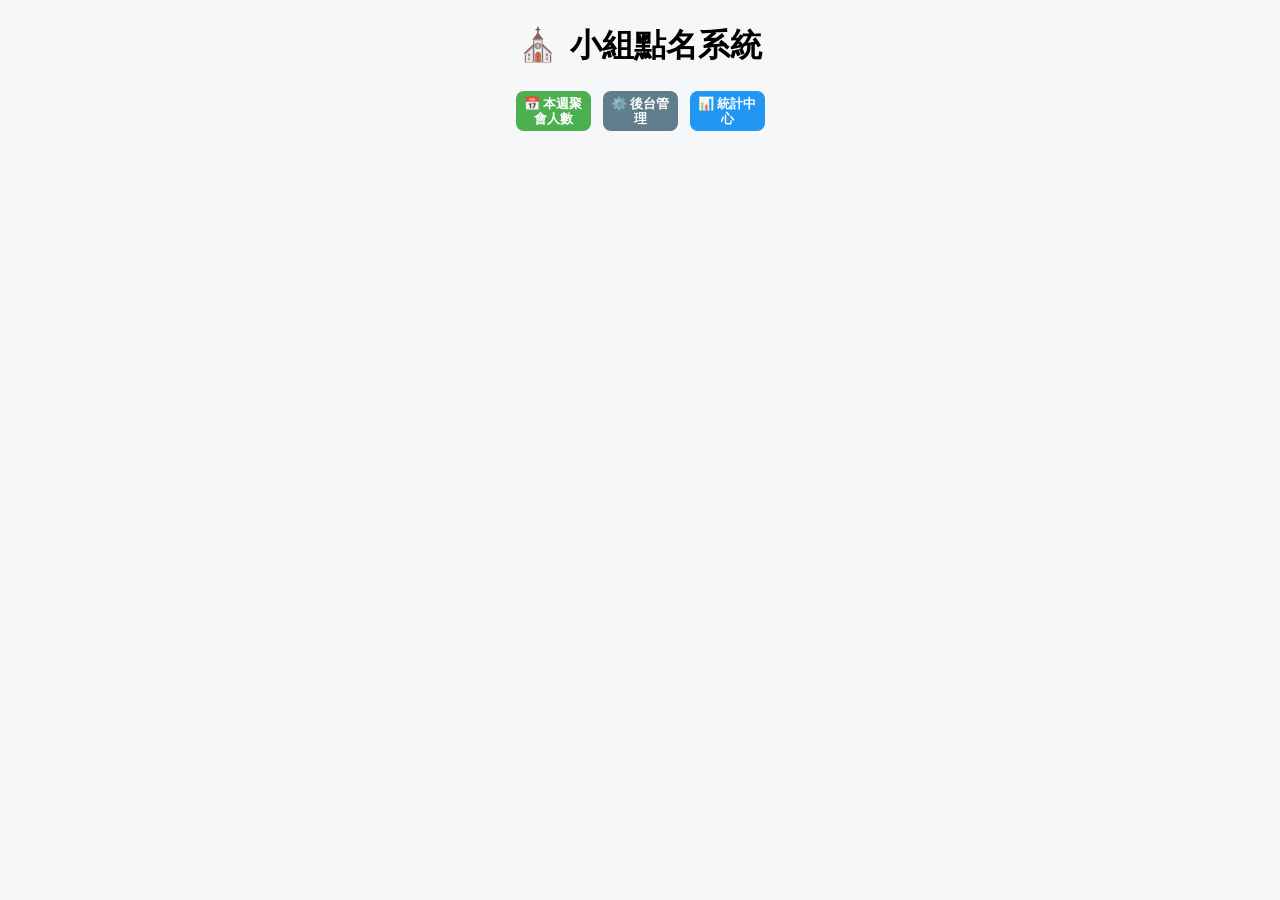
==== index.html @ d7221576 "Update index.html" ====
<!DOCTYPE html>
<html lang="zh-TW">
<head>
    <meta name="robots" content="noindex, nofollow">
    <meta charset="UTF-8">
    <meta name="viewport" content="width=device-width, initial-scale=1.0">
    <title>小組點名系統 - 主首頁</title>
    <link rel="stylesheet" href="style.css">
</head>
<body>
    <div id="loading-overlay">
        <div class="spinner"></div>
        <div class="loading-msg" id="overlay-text">載入中...</div>
    </div>
    
    <div class="header" style="display: flex; justify-content: space-between; align-items: center; gap: 20px;">
        <h1 style="margin: 0;">⛪ 小組點名系統</h1>
        <div style="display: flex; gap: 12px; align-items: center;">
            <button class="stats-link tab-btn" onclick="openWeeklyReport(); setActiveTab(this)" style="background-color:#4CAF50; border:none; cursor:pointer; width:75px; height:40px; border-radius:8px; display:flex; align-items:center; justify-content:center; font-size:13px; line-height:1.2; white-space:normal; word-break:break-word; padding:6px; color:#fff; font-weight:bold;">📅 本週聚會人數</button>
            <button class="stats-link tab-btn" onclick="window.location.href='manage.html'" style="background-color:#607D8B; border:none; cursor:pointer; width:75px; height:40px; border-radius:8px; display:flex; align-items:center; justify-content:center; font-size:13px; line-height:1.2; white-space:normal; word-break:break-word; padding:6px; color:#fff; font-weight:bold;">⚙️ 後台管理</button>
            <button class="stats-link tab-btn" onclick="window.location.href='stats.html'" style="background-color:#2196F3; border:none; cursor:pointer; width:75px; height:40px; border-radius:8px; display:flex; align-items:center; justify-content:center; font-size:13px; line-height:1.2; white-space:normal; word-break:break-word; padding:6px; color:#fff; font-weight:bold;">📊 統計中心</button>
        </div>
    </div>

    <div id="group-list-container"></div>

    <div id="createModal" class="modal">
        <div class="modal-content">
            <span class="close-btn" onclick="toggleModal(false)">&times;</span>
            <h3>✨ 創建新小組</h3>
            <input type="text" id="newGroupName" placeholder="請輸入小組名稱">
            <input type="password" id="newGroupCode" placeholder="請設定小組編號 (密碼)">
            <button class="submit-btn" onclick="createNewGroup()">確認建立</button>
        </div>
    </div>

    <!-- 本週聚會人數彈窗 -->
    <div id="weeklyModal" style="display:none; position:fixed; inset:0; background:rgba(0,0,0,0.45); z-index:1000; align-items:center; justify-content:center;" onclick="if(event.target===this) closeWeeklyReport()">
        <div style="background:#fff; border-radius:12px; width:90%; max-width:520px; padding:1.5rem; max-height:80vh; overflow-y:auto;">
            <div style="display:flex; justify-content:space-between; align-items:center; margin-bottom:1rem; border-bottom:1px solid #eee; padding-bottom:0.75rem;">
                <h2 style="margin:0; font-size:16px;">📅 本週聚會人數</h2>
                <button onclick="closeWeeklyReport()" style="background:none; border:none; font-size:20px; cursor:pointer; color:#999;">✕</button>
            </div>
            <div id="weeklyReportContent">
                <p style="color:#999; text-align:center; padding:2rem 0;">載入中...</p>
            </div>
        </div>
    </div>
    
    <script src="https://jirehwang.github.io/LKERP.github.io/config.js"></script>
    <script src="index.js"></script>
</body>
</html>
---- style.css ----
:root { 
    --primary-color: #4CAF50; 
    --admin-color: #2196F3; 
    --create-color: #FF9800; 
}

/* =========================================
   1. 全域基礎樣式 & 共用元件
========================================= */
body { 
    font-family: 'Segoe UI', system-ui, -apple-system, sans-serif; 
    padding: 20px; 
    max-width: 900px; /* 統一使用適合閱讀的寬度 */
    margin: auto; 
    background-color: #f5f7f9; 
    line-height: 1.6;
}

.header {
    display: flex;
    flex-direction: column;  /* 改成垂直排列 */
    align-items: center;
    gap: 15px;              /* 標題和按鈕之間的距離 */
    /* 其他原有的 header 樣式 */
}

/* --- Loading 遮罩 --- */
#loading-overlay { 
    display: none; position: fixed; 
    top: 0; left: 0; width: 100%; height: 100%; 
    background: rgba(255, 255, 255, 0.85); 
    z-index: 9999; flex-direction: column; 
    justify-content: center; align-items: center; 
    backdrop-filter: blur(3px); 
}
.spinner { 
    width: 50px; height: 50px; 
    border: 5px solid #f3f3f3; border-top: 5px solid #3498db; 
    border-radius: 50%; animation: spin 1s linear infinite; 
}
@keyframes spin { 0% { transform: rotate(0deg); } 100% { transform: rotate(360deg); } }
.loading-msg { margin-top: 15px; color: #333; font-weight: bold; font-size: 16px; }

/* --- 基礎表格 --- */
table { 
    width: 100%; border-collapse: collapse; 
    background: white; margin-top: 20px; 
    border-radius: 8px; overflow: hidden; 
}
th, td { border: 1px solid #eee; padding: 12px; text-align: center; }
th { background: var(--primary-color); color: white; position: sticky; top: 0; z-index: 1; }
tr:nth-child(even) { background: #fafafa; }

/* --- 基礎按鈕與輸入框 --- */
.btn { 
    padding: 10px 20px; cursor: pointer; border: none; 
    border-radius: 4px; font-weight: bold; transition: 0.3s; 
    color: white; margin-top: 10px;
}
input, select, textarea { 
    padding: 10px; border: 1px solid #ddd; 
    border-radius: 6px; font-size: 14px; box-sizing: border-box;
}

/* --- 彈窗 (Modal) 共用 --- */
.modal { 
    display: none; position: fixed; top: 0; left: 0; 
    width: 100%; height: 100%; background: rgba(0,0,0,0.6); 
    z-index: 1000; backdrop-filter: blur(4px); 
}
.modal-content { 
    background: white; width: 90%; max-width: 450px; 
    margin: 40px auto; padding: 30px; border-radius: 16px; 
    position: relative; box-shadow: 0 4px 15px rgba(0,0,0,0.2);
}
.modal-content h3 { margin-top: 0; color: #333; }
.close-btn { position: absolute; top: 15px; right: 15px; font-size: 24px; cursor: pointer; color: #999; }

/* =========================================
   2. 首頁專屬樣式 (index.html)
========================================= */
.stats-link { 
    background: var(--admin-color); color: white; 
    text-decoration: none; padding: 10px 20px; 
    border-radius: 50px; font-weight: bold; transition: 0.3s; 
}
.stats-link:hover { opacity: 0.8; transform: translateY(-2px); }

#group-list-container { 
    display: grid; grid-template-columns: repeat(auto-fill, minmax(140px, 1fr)); gap: 15px; 
}
.tag-btn { 
    padding: 20px 10px; border: none; border-radius: 12px; 
    font-size: 16px; font-weight: 600; cursor: pointer; 
    transition: all 0.2s; box-shadow: 0 4px 6px rgba(0,0,0,0.1); 
    background: white; color: #333; text-align: center; 
}
.tag-btn:hover { transform: scale(1.05); box-shadow: 0 6px 12px rgba(0,0,0,0.15); }
.group-tag { border-top: 5px solid var(--primary-color); }
.create-tag { border: 2px dashed var(--create-color); color: var(--create-color); background: #fffbf2; }
.submit-btn { 
    width: 100%; padding: 12px; background: var(--create-color); 
    color: white; border: none; border-radius: 8px; 
    font-size: 16px; cursor: pointer; margin-top: 10px; 
}

/* =========================================
   3. 點名頁專屬樣式 (group.html)
========================================= */
.member-item { 
    display: flex; align-items: center; padding: 12px 10px; 
    border-bottom: 1px dashed #ccc; background: white; 
}
.member-item input[type="checkbox"] { transform: scale(1.5); margin-right: 15px; }

/* 點名頁專用按鈕群 */
.btn-save { background-color: #2196F3; width: 100%; font-size: 18px; margin-bottom: 30px; box-shadow: 0 4px 6px rgba(33,150,243,0.3); }
.btn-save:hover { background-color: #1976D2; }
.btn-init { background-color: #f44336; }
.btn-edit { background-color: #607D8B; font-size: 14px; margin-bottom: 10px; }

/* 新朋友區塊 */
.new-friend { 
    margin-top: 20px; padding: 15px; background: #fff3e0; 
    border-radius: 8px; border: 1px solid #ffe0b2; margin-bottom: 15px; 
}

/* 編輯名單清單 */
.edit-add-box { display: flex; gap: 8px; margin-bottom: 15px; align-items: center; }
.edit-role-select { flex: 1; padding: 10px; border: 1px solid #ddd; border-radius: 6px; font-size: 13px; background: white; }
.btn-add { background: #FF9800; color: white; border: none; padding: 10px 15px; border-radius: 6px; cursor: pointer; font-weight: bold; white-space: nowrap; margin-top: 0;}
.edit-list-container { max-height: 350px; overflow-y: auto; border: 1px solid #eee; border-radius: 6px; padding: 5px; background: #fafafa; }
.edit-member-item { display: flex; justify-content: space-between; align-items: center; padding: 10px; border-bottom: 1px solid #eee; background: white; margin-bottom: 5px; border-radius: 6px; box-shadow: 0 1px 3px rgba(0,0,0,0.05); }
.btn-remove { background: #ffebee; color: #c62828; border: none; border-radius: 6px; padding: 6px 12px; cursor: pointer; font-size: 13px; font-weight: bold; transition: 0.2s; margin-top: 0;}

/* 身分標籤 (核心/一般/小羊/陪伴) */
.role-badge { padding: 4px 8px; border-radius: 12px; font-size: 12px; font-weight: bold; margin-right: 10px; display: inline-block; width: 55px; text-align: center; }
.role-core { background: #ffebee; color: #c62828; }    
.role-general { background: #e3f2fd; color: #1565c0; } 
.role-sheep { background: #e8f5e9; color: #2e7d32; }   
.role-companion { background: #f3e5f5; color: #6a1b9a; } /* 💡 新增：陪伴同工 (紫色系) */
.role-default { background: #f5f5f5; color: #757575; }

/* 歷史進度表 */
.progress-section { margin-top: 40px; background: white; padding: 15px; border-radius: 12px; box-shadow: 0 2px 10px rgba(0,0,0,0.05); }
.progress-header { display: flex; justify-content: space-between; align-items: center; border-bottom: 2px solid #4CAF50; padding-bottom: 10px; margin-bottom: 10px; }
.progress-header h3 { margin: 0; color: #333; font-size: 16px; }
.table-wrapper { overflow-y: auto; border-radius: 6px; border: 1px solid #eee; }
.schedule-link-btn { color: #1976D2; cursor: pointer; font-size: 13px; font-weight: bold; margin-top: 5px; display: inline-block; padding: 5px 10px; background: #e3f2fd; border-radius: 6px; border: 1px solid #bbdefb; transition: 0.2s; }
.schedule-link-btn:hover { background: #bbdefb; }
.edit-record-btn { margin-left:5px; padding:3px 6px; font-size:12px; cursor:pointer; background:#FFC107; border:none; border-radius:4px; font-weight:bold; color: #333; box-shadow: 0 1px 3px rgba(0,0,0,0.2); }

/* =========================================
   4. 統計中心專屬樣式 (stats.html)
========================================= */
.filter-box { 
    background: white; padding: 25px; 
    border-radius: 12px; box-shadow: 0 4px 12px rgba(0,0,0,0.1); 
    margin-bottom: 20px; 
}
.input-row { 
    display: flex; gap: 15px; align-items: center; 
    flex-wrap: wrap; margin-bottom: 15px; 
}
.status-badge { 
    padding: 6px 12px; border-radius: 20px; 
    font-size: 14px; font-weight: bold; background: #eee; transition: 0.3s;
}
.status-ok { background: #e8f5e9; color: #2e7d32; }
.status-err { background: #ffebee; color: #c62828; }
.status-wait { background: #fff3e0; color: #ef6c00; }

.btn-query { background: #4CAF50; color: white; margin-top: 0;}
.btn-query:hover { background: #45a049; }
.btn-export { background: #2196F3; color: white; margin-top: 0;}
/* --- 統計中心：進度條與高級視覺化樣式 --- */
.stats-dashboard { border-radius: 12px; overflow: hidden; box-shadow: 0 4px 15px rgba(0,0,0,0.05); }
.stats-dashboard table { margin-top: 0; border-radius: 0; box-shadow: none; }
.stats-dashboard th { background: #37474f; font-weight: 600; letter-spacing: 1px; padding: 15px; }
.stats-dashboard td { vertical-align: middle; padding: 15px 10px; }
.stats-dashboard tr:hover { background-color: #f1f8e9; transition: 0.2s; }

/* 進度條容器 */
.prog-container { width: 100%; background: #e0e0e0; border-radius: 8px; height: 14px; margin-top: 5px; overflow: hidden; }
.prog-bar { height: 100%; border-radius: 8px; transition: width 0.8s ease-in-out; }

/* 三種聚會專屬顏色 */
.color-cell { background-color: #4CAF50; }   /* 小組：綠色 */
.color-sunday { background-color: #2196F3; } /* 主日：藍色 */
.color-school { background-color: #FF9800; } /* 主日學：橘色 */

/* 數據文字排版 */
.stat-box { display: flex; flex-direction: column; align-items: flex-start; margin: 0 5px; }
.stat-labels { width: 100%; display: flex; justify-content: space-between; font-size: 12px; color: #555; font-weight: bold; }

function setActiveTab(element) {
    // 移除所有 tab 的 active 狀態
    document.querySelectorAll('.tab-btn').forEach(btn => {
        btn.style.backgroundColor = 'transparent';
        btn.style.border = '2px solid #ddd';
        btn.style.color = '#999';
    });
    
    // 給點擊的按鈕加上 active 樣式（深綠色實心）
    element.style.backgroundColor = '#4CAF50';
    element.style.border = 'none';
    element.style.color = '#fff';
}

// 頁面載入時，設定第一個按鈕為 active
window.addEventListener('DOMContentLoaded', () => {
    const firstTab = document.querySelector('.tab-btn.active');
    if (firstTab) {
        setActiveTab(firstTab);
    }
});
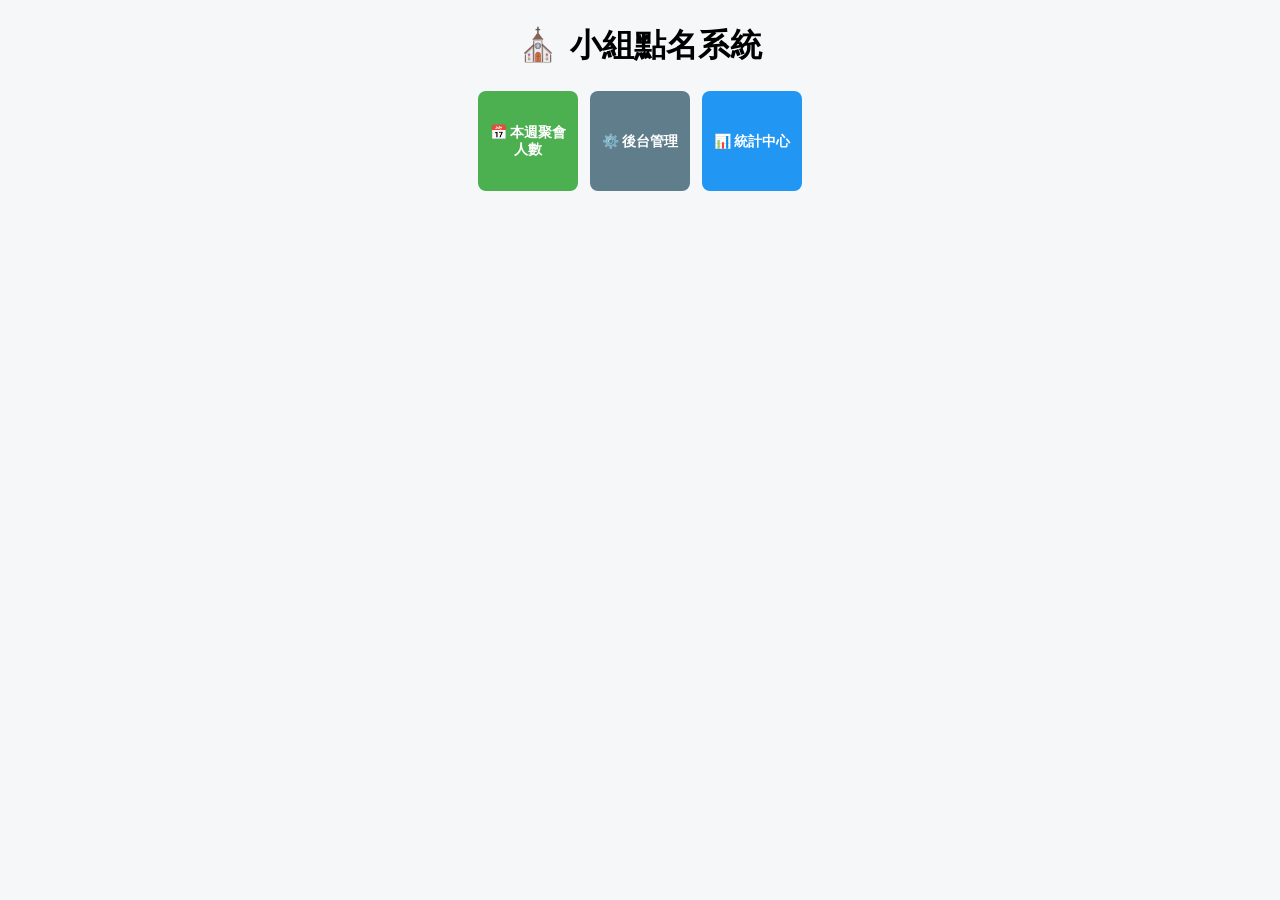
==== commit fe30e0b6: "Update index.html" ====
--- a/index.html
+++ b/index.html
@@ -16,9 +16,9 @@
     <div class="header" style="display: flex; justify-content: space-between; align-items: center; gap: 20px;">
         <h1 style="margin: 0;">⛪ 小組點名系統</h1>
         <div style="display: flex; gap: 12px; align-items: center;">
-            <button class="stats-link tab-btn" onclick="openWeeklyReport(); setActiveTab(this)" style="background-color:#4CAF50; border:none; cursor:pointer; width:75px; height:40px; border-radius:8px; display:flex; align-items:center; justify-content:center; font-size:13px; line-height:1.2; white-space:normal; word-break:break-word; padding:6px; color:#fff; font-weight:bold;">📅 本週聚會人數</button>
-            <button class="stats-link tab-btn" onclick="window.location.href='manage.html'" style="background-color:#607D8B; border:none; cursor:pointer; width:75px; height:40px; border-radius:8px; display:flex; align-items:center; justify-content:center; font-size:13px; line-height:1.2; white-space:normal; word-break:break-word; padding:6px; color:#fff; font-weight:bold;">⚙️ 後台管理</button>
-            <button class="stats-link tab-btn" onclick="window.location.href='stats.html'" style="background-color:#2196F3; border:none; cursor:pointer; width:75px; height:40px; border-radius:8px; display:flex; align-items:center; justify-content:center; font-size:13px; line-height:1.2; white-space:normal; word-break:break-word; padding:6px; color:#fff; font-weight:bold;">📊 統計中心</button>
+            <button class="stats-link tab-btn" onclick="openWeeklyReport()" style="background-color:#4CAF50; border:none; cursor:pointer; width:clamp(60px, 12vw, 100px); height:clamp(60px, 12vw, 100px); border-radius:8px; display:flex; align-items:center; justify-content:center; font-size:clamp(9px, 2vw, 14px); line-height:1.2; white-space:normal; word-break:break-word; padding:6px; color:#fff; font-weight:bold;">📅 本週聚會人數</button>
+            <button class="stats-link tab-btn" onclick="window.location.href='manage.html'" style="background-color:#607D8B; border:none; cursor:pointer; width:clamp(60px, 12vw, 100px); height:clamp(60px, 12vw, 100px); border-radius:8px; display:flex; align-items:center; justify-content:center; font-size:clamp(9px, 2vw, 14px); line-height:1.2; white-space:normal; word-break:break-word; padding:6px; color:#fff; font-weight:bold;">⚙️ 後台管理</button>
+            <button class="stats-link tab-btn" onclick="window.location.href='stats.html'" style="background-color:#2196F3; border:none; cursor:pointer; width:clamp(60px, 12vw, 100px); height:clamp(60px, 12vw, 100px); border-radius:8px; display:flex; align-items:center; justify-content:center; font-size:clamp(9px, 2vw, 14px); line-height:1.2; white-space:normal; word-break:break-word; padding:6px; color:#fff; font-weight:bold;">📊 統計中心</button>
         </div>
     </div>
 
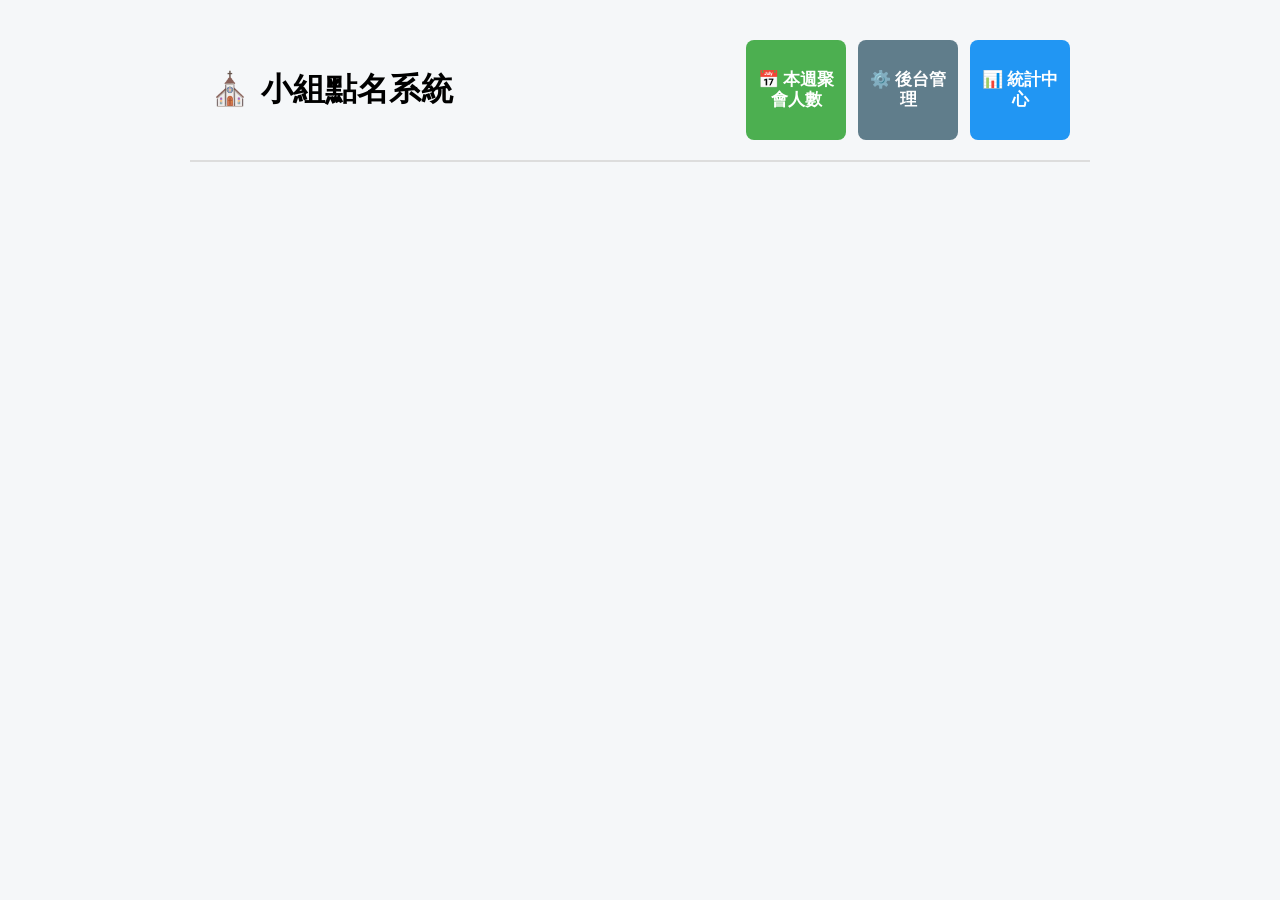
==== commit 7fd9c3ff: "Update index.html" ====
--- a/index.html
+++ b/index.html
@@ -16,9 +16,9 @@
     <div class="header" style="display: flex; justify-content: space-between; align-items: center; gap: 20px;">
         <h1 style="margin: 0;">⛪ 小組點名系統</h1>
         <div style="display: flex; gap: 12px; align-items: center;">
-            <button class="stats-link tab-btn" onclick="openWeeklyReport()" style="background-color:#4CAF50; border:none; cursor:pointer; width:clamp(60px, 12vw, 100px); height:clamp(60px, 12vw, 100px); border-radius:8px; display:flex; align-items:center; justify-content:center; font-size:clamp(9px, 2vw, 14px); line-height:1.2; white-space:normal; word-break:break-word; padding:6px; color:#fff; font-weight:bold;">📅 本週聚會人數</button>
-            <button class="stats-link tab-btn" onclick="window.location.href='manage.html'" style="background-color:#607D8B; border:none; cursor:pointer; width:clamp(60px, 12vw, 100px); height:clamp(60px, 12vw, 100px); border-radius:8px; display:flex; align-items:center; justify-content:center; font-size:clamp(9px, 2vw, 14px); line-height:1.2; white-space:normal; word-break:break-word; padding:6px; color:#fff; font-weight:bold;">⚙️ 後台管理</button>
-            <button class="stats-link tab-btn" onclick="window.location.href='stats.html'" style="background-color:#2196F3; border:none; cursor:pointer; width:clamp(60px, 12vw, 100px); height:clamp(60px, 12vw, 100px); border-radius:8px; display:flex; align-items:center; justify-content:center; font-size:clamp(9px, 2vw, 14px); line-height:1.2; white-space:normal; word-break:break-word; padding:6px; color:#fff; font-weight:bold;">📊 統計中心</button>
+            <button class="stats-link tab-btn" onclick="openWeeklyReport()" style="background-color:#4CAF50; border:none; cursor:pointer; width:clamp(80px, 12vw, 100px); height:clamp(50px, 12vw, 100px); border-radius:8px; display:flex; align-items:center; justify-content:center; font-size:clamp(13px, 2vw, 17px); line-height:1.2; white-space:normal; word-break:break-word; padding:6px; color:#fff; font-weight:bold;">📅 本週聚會人數</button>
+            <button class="stats-link tab-btn" onclick="window.location.href='manage.html'" style="background-color:#607D8B; border:none; cursor:pointer; width:clamp(80px, 12vw, 100px); height:clamp(50px, 12vw, 100px); border-radius:8px; display:flex; align-items:center; justify-content:center; font-size:clamp(13px, 2vw, 17px); line-height:1.2; white-space:normal; word-break:break-word; padding:6px; color:#fff; font-weight:bold;">⚙️ 後台管理</button>
+            <button class="stats-link tab-btn" onclick="window.location.href='stats.html'" style="background-color:#2196F3; border:none; cursor:pointer; width:clamp(80px, 12vw, 100px); height:clamp(50px, 12vw, 100px); border-radius:8px; display:flex; align-items:center; justify-content:center; font-size:clamp(13px, 2vw, 17px); line-height:1.2; white-space:normal; word-break:break-word; padding:6px; color:#fff; font-weight:bold;">📊 統計中心</button>
         </div>
     </div>
 
--- a/style.css
+++ b/style.css
@@ -17,11 +17,12 @@
 }
 
 .header {
-    display: flex;
-    flex-direction: column;  /* 改成垂直排列 */
-    align-items: center;
-    gap: 15px;              /* 標題和按鈕之間的距離 */
-    /* 其他原有的 header 樣式 */
+    width: 100%;
+    max-width: 1200px;
+    margin: 0 auto;
+    padding: 20px;
+    box-sizing: border-box;
+    border-bottom: 2px solid #ddd;
 }
 
 /* --- Loading 遮罩 --- */
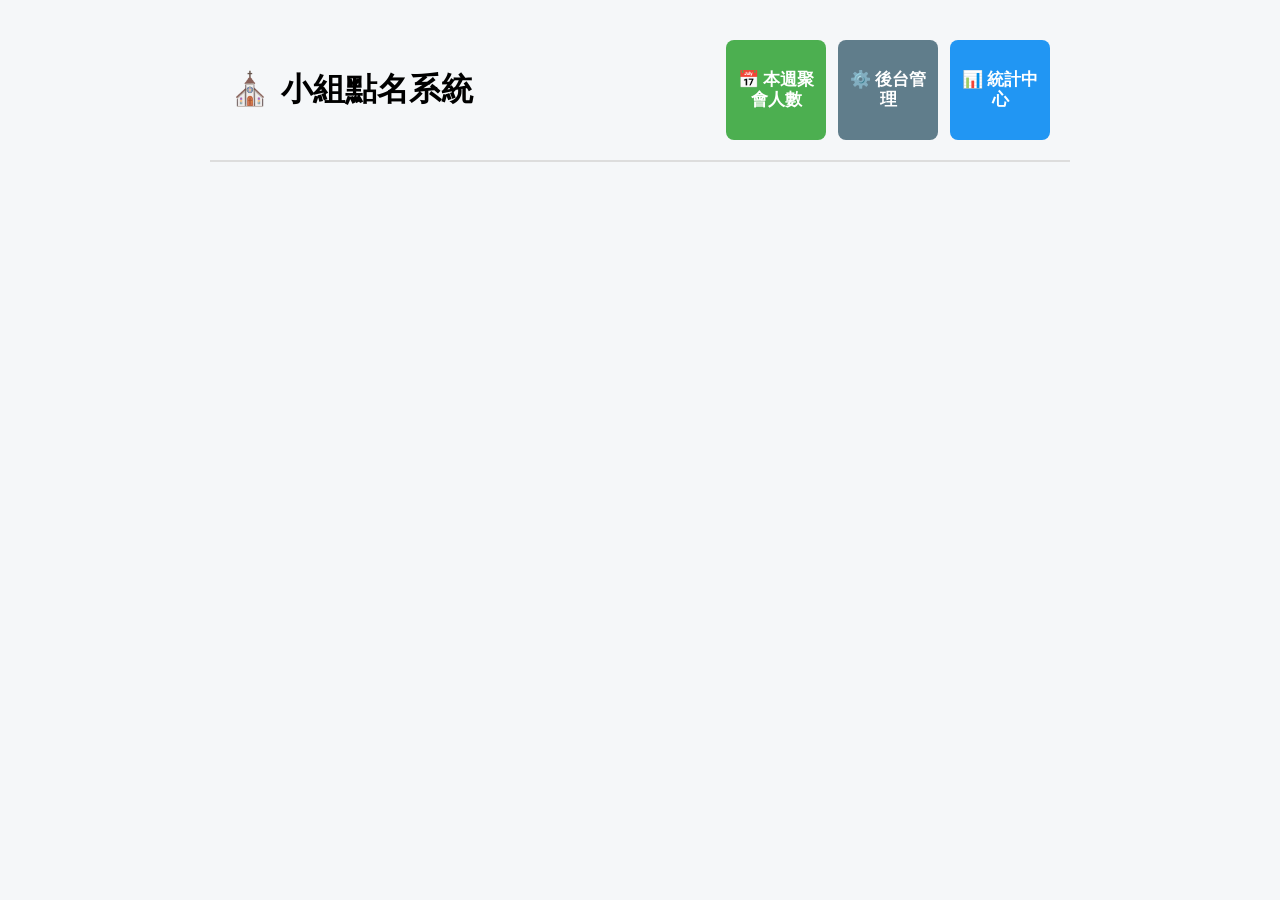
==== commit 12946335: "Update index.html" ====
--- a/index.html
+++ b/index.html
@@ -13,17 +13,21 @@
         <div class="loading-msg" id="overlay-text">載入中...</div>
     </div>
     
-    <div class="header" style="display: flex; justify-content: space-between; align-items: center; gap: 20px;">
-        <h1 style="margin: 0;">⛪ 小組點名系統</h1>
-        <div style="display: flex; gap: 12px; align-items: center;">
-            <button class="stats-link tab-btn" onclick="openWeeklyReport()" style="background-color:#4CAF50; border:none; cursor:pointer; width:clamp(80px, 12vw, 100px); height:clamp(50px, 12vw, 100px); border-radius:8px; display:flex; align-items:center; justify-content:center; font-size:clamp(13px, 2vw, 17px); line-height:1.2; white-space:normal; word-break:break-word; padding:6px; color:#fff; font-weight:bold;">📅 本週聚會人數</button>
-            <button class="stats-link tab-btn" onclick="window.location.href='manage.html'" style="background-color:#607D8B; border:none; cursor:pointer; width:clamp(80px, 12vw, 100px); height:clamp(50px, 12vw, 100px); border-radius:8px; display:flex; align-items:center; justify-content:center; font-size:clamp(13px, 2vw, 17px); line-height:1.2; white-space:normal; word-break:break-word; padding:6px; color:#fff; font-weight:bold;">⚙️ 後台管理</button>
-            <button class="stats-link tab-btn" onclick="window.location.href='stats.html'" style="background-color:#2196F3; border:none; cursor:pointer; width:clamp(80px, 12vw, 100px); height:clamp(50px, 12vw, 100px); border-radius:8px; display:flex; align-items:center; justify-content:center; font-size:clamp(13px, 2vw, 17px); line-height:1.2; white-space:normal; word-break:break-word; padding:6px; color:#fff; font-weight:bold;">📊 統計中心</button>
+    <div style="width: 100%; max-width: 100%; margin: 0 auto; padding: 0 20px; box-sizing: border-box;">
+        <div class="header">
+            <h1 style="margin: 0;">⛪ 小組點名系統</h1>
+            <div style="display: flex; gap: 12px; align-items: center;">
+                <button class="stats-link tab-btn" onclick="openWeeklyReport()" style="background-color:#4CAF50; border:none; cursor:pointer; width:clamp(80px, 12vw, 100px); height:clamp(50px, 12vw, 100px); border-radius:8px; display:flex; align-items:center; justify-content:center; font-size:clamp(13px, 2vw, 17px); line-height:1.2; white-space:normal; word-break:break-word; padding:6px; color:#fff; font-weight:bold;">📅 本週聚會人數</button>
+                <button class="stats-link tab-btn" onclick="window.location.href='manage.html'" style="background-color:#607D8B; border:none; cursor:pointer; width:clamp(80px, 12vw, 100px); height:clamp(50px, 12vw, 100px); border-radius:8px; display:flex; align-items:center; justify-content:center; font-size:clamp(13px, 2vw, 17px); line-height:1.2; white-space:normal; word-break:break-word; padding:6px; color:#fff; font-weight:bold;">⚙️ 後台管理</button>
+                <button class="stats-link tab-btn" onclick="window.location.href='stats.html'" style="background-color:#2196F3; border:none; cursor:pointer; width:clamp(80px, 12vw, 100px); height:clamp(50px, 12vw, 100px); border-radius:8px; display:flex; align-items:center; justify-content:center; font-size:clamp(13px, 2vw, 17px); line-height:1.2; white-space:normal; word-break:break-word; padding:6px; color:#fff; font-weight:bold;">📊 統計中心</button>
+            </div>
         </div>
     </div>
-
-    <div id="group-list-container"></div>
-
+    
+    <div style="width: 100%; max-width: 100%; margin: 0 auto; padding: 0 20px; box-sizing: border-box;">
+        <div id="group-list-container" style="margin-top: 20px;"></div>
+    </div>
+    
     <div id="createModal" class="modal">
         <div class="modal-content">
             <span class="close-btn" onclick="toggleModal(false)">&times;</span>
--- a/style.css
+++ b/style.css
@@ -18,11 +18,14 @@
 
 .header {
     width: 100%;
-    max-width: 1200px;
-    margin: 0 auto;
+    max-width: 100%;
     padding: 20px;
     box-sizing: border-box;
     border-bottom: 2px solid #ddd;
+    display: flex;
+    justify-content: space-between;
+    align-items: center;
+    gap: 20px;
 }
 
 /* --- Loading 遮罩 --- */
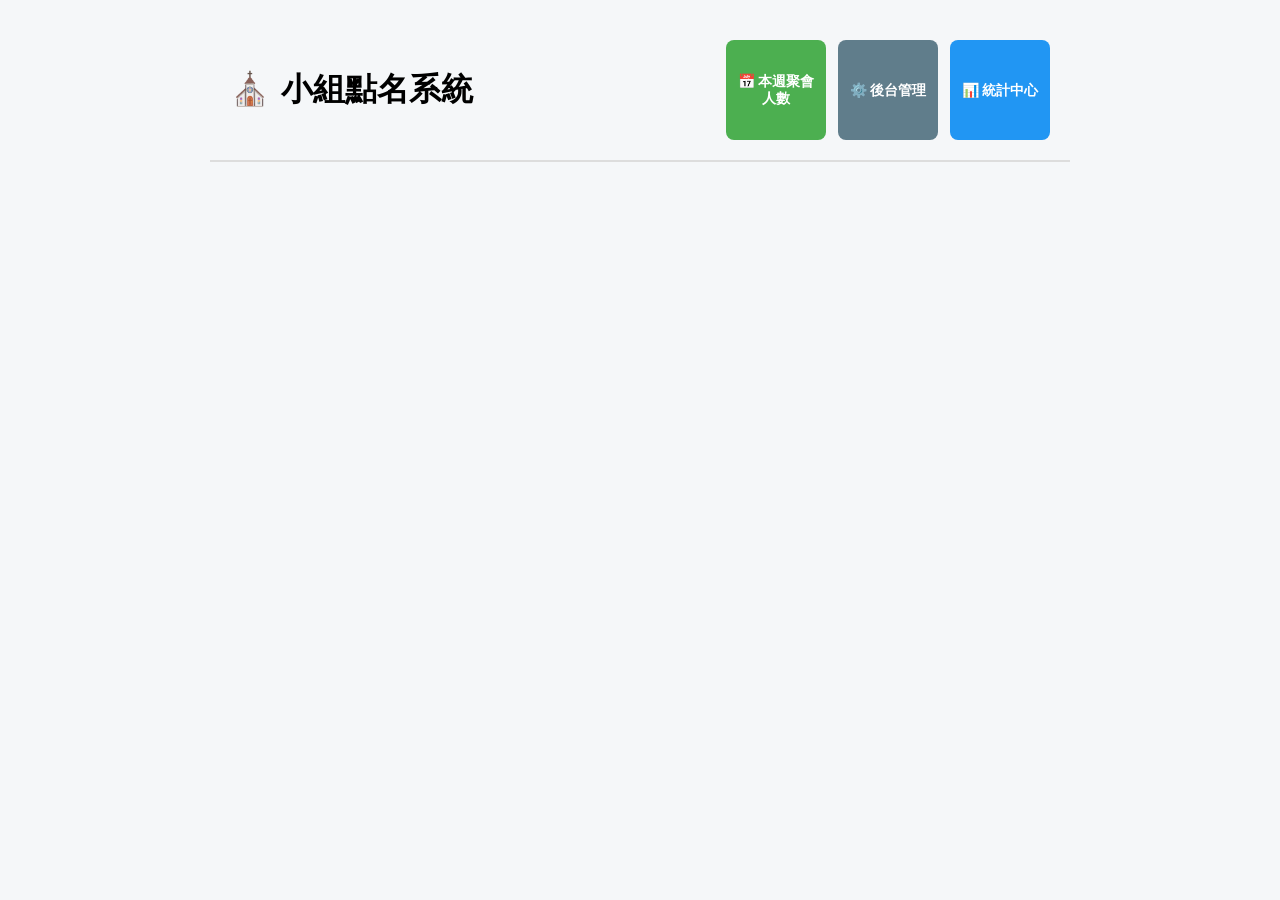
==== commit d6ac0cec: "Update index.html" ====
--- a/index.html
+++ b/index.html
@@ -15,11 +15,13 @@
     
     <div style="width: 100%; max-width: 100%; margin: 0 auto; padding: 0 20px; box-sizing: border-box;">
         <div class="header">
-            <h1 style="margin: 0;">⛪ 小組點名系統</h1>
+            <div style="flex: 1;">
+                <h1 style="margin: 0;">⛪ 小組點名系統</h1>
+            </div>
             <div style="display: flex; gap: 12px; align-items: center;">
-                <button class="stats-link tab-btn" onclick="openWeeklyReport()" style="background-color:#4CAF50; border:none; cursor:pointer; width:clamp(80px, 12vw, 100px); height:clamp(50px, 12vw, 100px); border-radius:8px; display:flex; align-items:center; justify-content:center; font-size:clamp(13px, 2vw, 17px); line-height:1.2; white-space:normal; word-break:break-word; padding:6px; color:#fff; font-weight:bold;">📅 本週聚會人數</button>
-                <button class="stats-link tab-btn" onclick="window.location.href='manage.html'" style="background-color:#607D8B; border:none; cursor:pointer; width:clamp(80px, 12vw, 100px); height:clamp(50px, 12vw, 100px); border-radius:8px; display:flex; align-items:center; justify-content:center; font-size:clamp(13px, 2vw, 17px); line-height:1.2; white-space:normal; word-break:break-word; padding:6px; color:#fff; font-weight:bold;">⚙️ 後台管理</button>
-                <button class="stats-link tab-btn" onclick="window.location.href='stats.html'" style="background-color:#2196F3; border:none; cursor:pointer; width:clamp(80px, 12vw, 100px); height:clamp(50px, 12vw, 100px); border-radius:8px; display:flex; align-items:center; justify-content:center; font-size:clamp(13px, 2vw, 17px); line-height:1.2; white-space:normal; word-break:break-word; padding:6px; color:#fff; font-weight:bold;">📊 統計中心</button>
+                <button class="stats-link tab-btn" onclick="openWeeklyReport()" style="background-color:#4CAF50; border:none; cursor:pointer; width:clamp(60px, 12vw, 100px); height:clamp(60px, 12vw, 100px); border-radius:8px; display:flex; align-items:center; justify-content:center; font-size:clamp(9px, 2vw, 14px); line-height:1.2; white-space:normal; word-break:break-word; padding:6px; color:#fff; font-weight:bold;">📅 本週聚會人數</button>
+                <button class="stats-link tab-btn" onclick="window.location.href='manage.html'" style="background-color:#607D8B; border:none; cursor:pointer; width:clamp(60px, 12vw, 100px); height:clamp(60px, 12vw, 100px); border-radius:8px; display:flex; align-items:center; justify-content:center; font-size:clamp(9px, 2vw, 14px); line-height:1.2; white-space:normal; word-break:break-word; padding:6px; color:#fff; font-weight:bold;">⚙️ 後台管理</button>
+                <button class="stats-link tab-btn" onclick="window.location.href='stats.html'" style="background-color:#2196F3; border:none; cursor:pointer; width:clamp(60px, 12vw, 100px); height:clamp(60px, 12vw, 100px); border-radius:8px; display:flex; align-items:center; justify-content:center; font-size:clamp(9px, 2vw, 14px); line-height:1.2; white-space:normal; word-break:break-word; padding:6px; color:#fff; font-weight:bold;">📊 統計中心</button>
             </div>
         </div>
     </div>
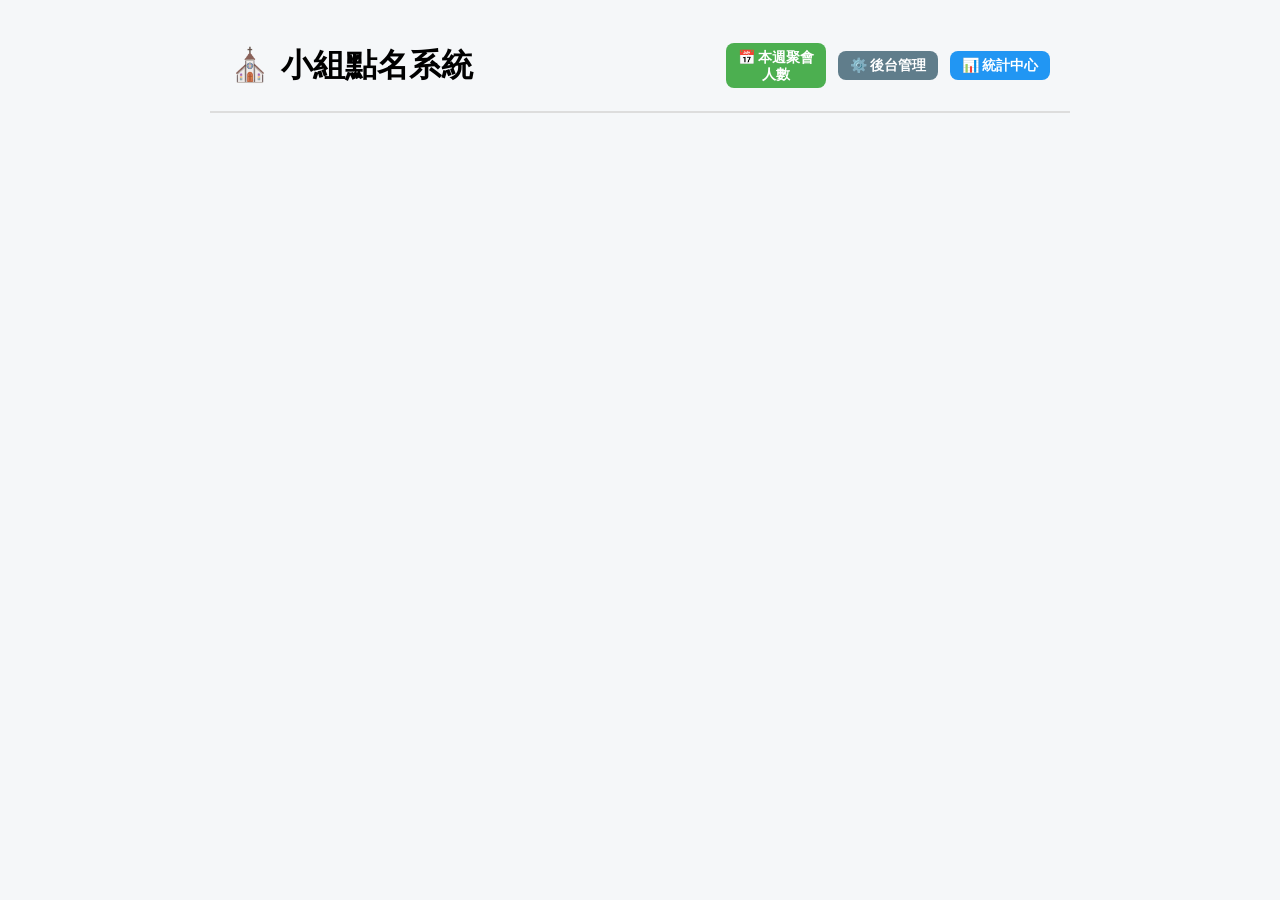
==== commit 0a40d4bb: "Update index.html" ====
--- a/index.html
+++ b/index.html
@@ -19,9 +19,9 @@
                 <h1 style="margin: 0;">⛪ 小組點名系統</h1>
             </div>
             <div style="display: flex; gap: 12px; align-items: center;">
-                <button class="stats-link tab-btn" onclick="openWeeklyReport()" style="background-color:#4CAF50; border:none; cursor:pointer; width:clamp(60px, 12vw, 100px); height:clamp(60px, 12vw, 100px); border-radius:8px; display:flex; align-items:center; justify-content:center; font-size:clamp(9px, 2vw, 14px); line-height:1.2; white-space:normal; word-break:break-word; padding:6px; color:#fff; font-weight:bold;">📅 本週聚會人數</button>
-                <button class="stats-link tab-btn" onclick="window.location.href='manage.html'" style="background-color:#607D8B; border:none; cursor:pointer; width:clamp(60px, 12vw, 100px); height:clamp(60px, 12vw, 100px); border-radius:8px; display:flex; align-items:center; justify-content:center; font-size:clamp(9px, 2vw, 14px); line-height:1.2; white-space:normal; word-break:break-word; padding:6px; color:#fff; font-weight:bold;">⚙️ 後台管理</button>
-                <button class="stats-link tab-btn" onclick="window.location.href='stats.html'" style="background-color:#2196F3; border:none; cursor:pointer; width:clamp(60px, 12vw, 100px); height:clamp(60px, 12vw, 100px); border-radius:8px; display:flex; align-items:center; justify-content:center; font-size:clamp(9px, 2vw, 14px); line-height:1.2; white-space:normal; word-break:break-word; padding:6px; color:#fff; font-weight:bold;">📊 統計中心</button>
+                <button class="stats-link tab-btn" onclick="openWeeklyReport()" style="background-color:#4CAF50; border:none; cursor:pointer; width:clamp(60px, 12vw, 100px); height:clamp(50px); border-radius:8px; display:flex; align-items:center; justify-content:center; font-size:clamp(9px, 2vw, 14px); line-height:1.2; white-space:normal; word-break:break-word; padding:6px; color:#fff; font-weight:bold;">📅 本週聚會人數</button>
+                <button class="stats-link tab-btn" onclick="window.location.href='manage.html'" style="background-color:#607D8B; border:none; cursor:pointer; width:clamp(60px, 12vw, 100px); height:clamp(50px); border-radius:8px; display:flex; align-items:center; justify-content:center; font-size:clamp(9px, 2vw, 14px); line-height:1.2; white-space:normal; word-break:break-word; padding:6px; color:#fff; font-weight:bold;">⚙️ 後台管理</button>
+                <button class="stats-link tab-btn" onclick="window.location.href='stats.html'" style="background-color:#2196F3; border:none; cursor:pointer; width:clamp(60px, 12vw, 100px); height:clamp(50px); border-radius:8px; display:flex; align-items:center; justify-content:center; font-size:clamp(9px, 2vw, 14px); line-height:1.2; white-space:normal; word-break:break-word; padding:6px; color:#fff; font-weight:bold;">📊 統計中心</button>
             </div>
         </div>
     </div>
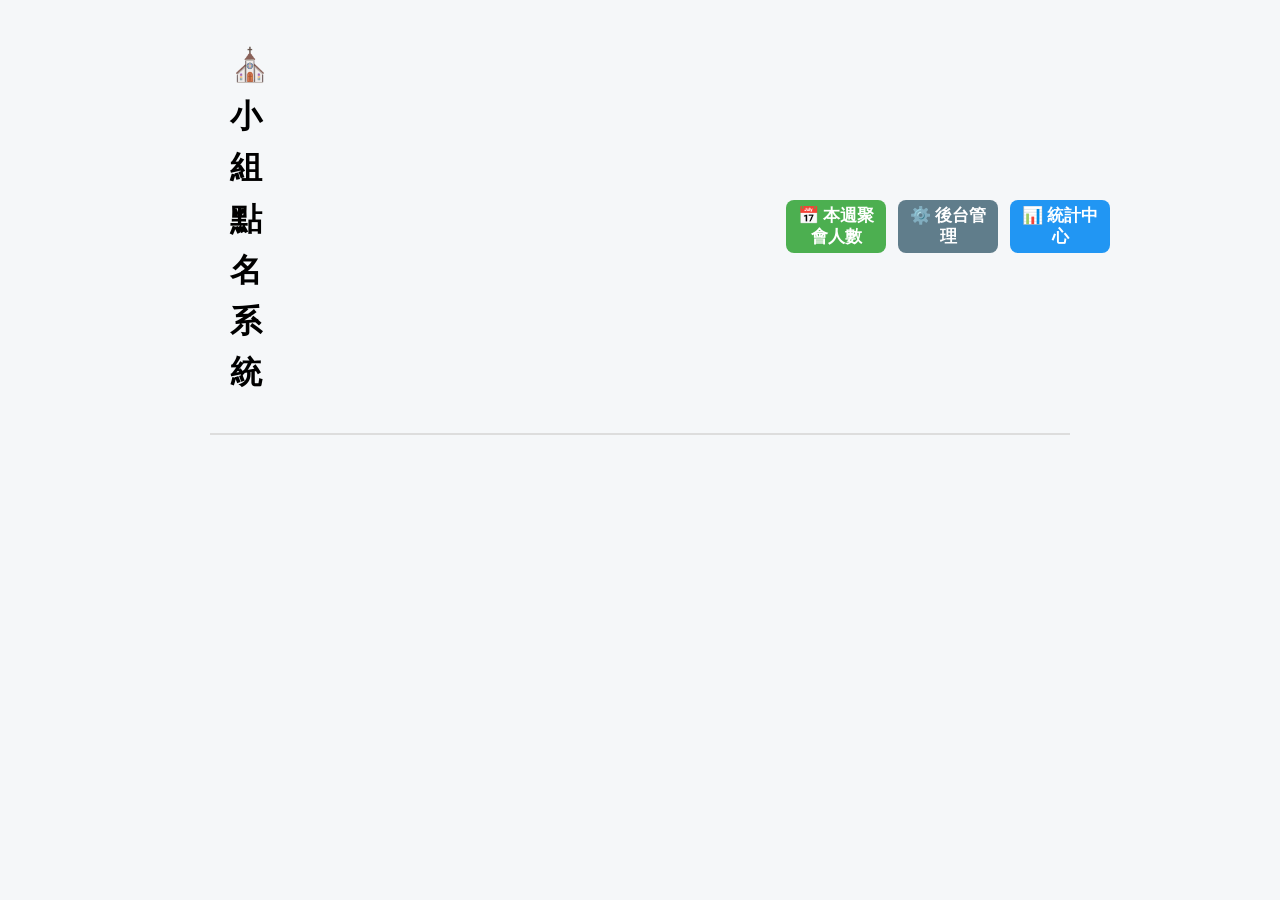
==== commit 87386c39: "Update index.html" ====
--- a/index.html
+++ b/index.html
@@ -15,13 +15,13 @@
     
     <div style="width: 100%; max-width: 100%; margin: 0 auto; padding: 0 20px; box-sizing: border-box;">
         <div class="header">
-            <div style="flex: 1;">
+            <div style="width: 100%; display: flex; justify-content: flex-start; align-items: center; margin-bottom: 15px;">
                 <h1 style="margin: 0;">⛪ 小組點名系統</h1>
             </div>
-            <div style="display: flex; gap: 12px; align-items: center;">
-                <button class="stats-link tab-btn" onclick="openWeeklyReport()" style="background-color:#4CAF50; border:none; cursor:pointer; width:clamp(60px, 12vw, 100px); height:clamp(50px); border-radius:8px; display:flex; align-items:center; justify-content:center; font-size:clamp(9px, 2vw, 14px); line-height:1.2; white-space:normal; word-break:break-word; padding:6px; color:#fff; font-weight:bold;">📅 本週聚會人數</button>
-                <button class="stats-link tab-btn" onclick="window.location.href='manage.html'" style="background-color:#607D8B; border:none; cursor:pointer; width:clamp(60px, 12vw, 100px); height:clamp(50px); border-radius:8px; display:flex; align-items:center; justify-content:center; font-size:clamp(9px, 2vw, 14px); line-height:1.2; white-space:normal; word-break:break-word; padding:6px; color:#fff; font-weight:bold;">⚙️ 後台管理</button>
-                <button class="stats-link tab-btn" onclick="window.location.href='stats.html'" style="background-color:#2196F3; border:none; cursor:pointer; width:clamp(60px, 12vw, 100px); height:clamp(50px); border-radius:8px; display:flex; align-items:center; justify-content:center; font-size:clamp(9px, 2vw, 14px); line-height:1.2; white-space:normal; word-break:break-word; padding:6px; color:#fff; font-weight:bold;">📊 統計中心</button>
+            <div style="width: 100%; display: flex; justify-content: flex-end; align-items: stretch; gap: 12px;">
+                <button class="stats-link tab-btn" onclick="openWeeklyReport()" style="background-color:#4CAF50; border:none; cursor:pointer; width:clamp(60px, 12vw, 100px); border-radius:8px; display:flex; align-items:center; justify-content:center; font-size:clamp(13px, 2vw, 17px); line-height:1.2; white-space:normal; word-break:break-word; padding:6px; color:#fff; font-weight:bold;">📅 本週聚會人數</button>
+                <button class="stats-link tab-btn" onclick="window.location.href='manage.html'" style="background-color:#607D8B; border:none; cursor:pointer; width:clamp(60px, 12vw, 100px); border-radius:8px; display:flex; align-items:center; justify-content:center; font-size:clamp(13px, 2vw, 17px); line-height:1.2; white-space:normal; word-break:break-word; padding:6px; color:#fff; font-weight:bold;">⚙️ 後台管理</button>
+                <button class="stats-link tab-btn" onclick="window.location.href='stats.html'" style="background-color:#2196F3; border:none; cursor:pointer; width:clamp(60px, 12vw, 100px); border-radius:8px; display:flex; align-items:center; justify-content:center; font-size:clamp(13px, 2vw, 17px); line-height:1.2; white-space:normal; word-break:break-word; padding:6px; color:#fff; font-weight:bold;">📊 統計中心</button>
             </div>
         </div>
     </div>
--- a/style.css
+++ b/style.css
@@ -18,7 +18,6 @@
 
 .header {
     width: 100%;
-    max-width: 100%;
     padding: 20px;
     box-sizing: border-box;
     border-bottom: 2px solid #ddd;
@@ -26,8 +25,18 @@
     justify-content: space-between;
     align-items: center;
     gap: 20px;
-}
-
+    margin: 0 auto;
+}
+
+.header > div:first-child {
+    flex: 1;
+}
+
+.header > div:last-child {
+    display: flex;
+    gap: 12px;
+    flex-shrink: 0;
+}
 /* --- Loading 遮罩 --- */
 #loading-overlay { 
     display: none; position: fixed; 
